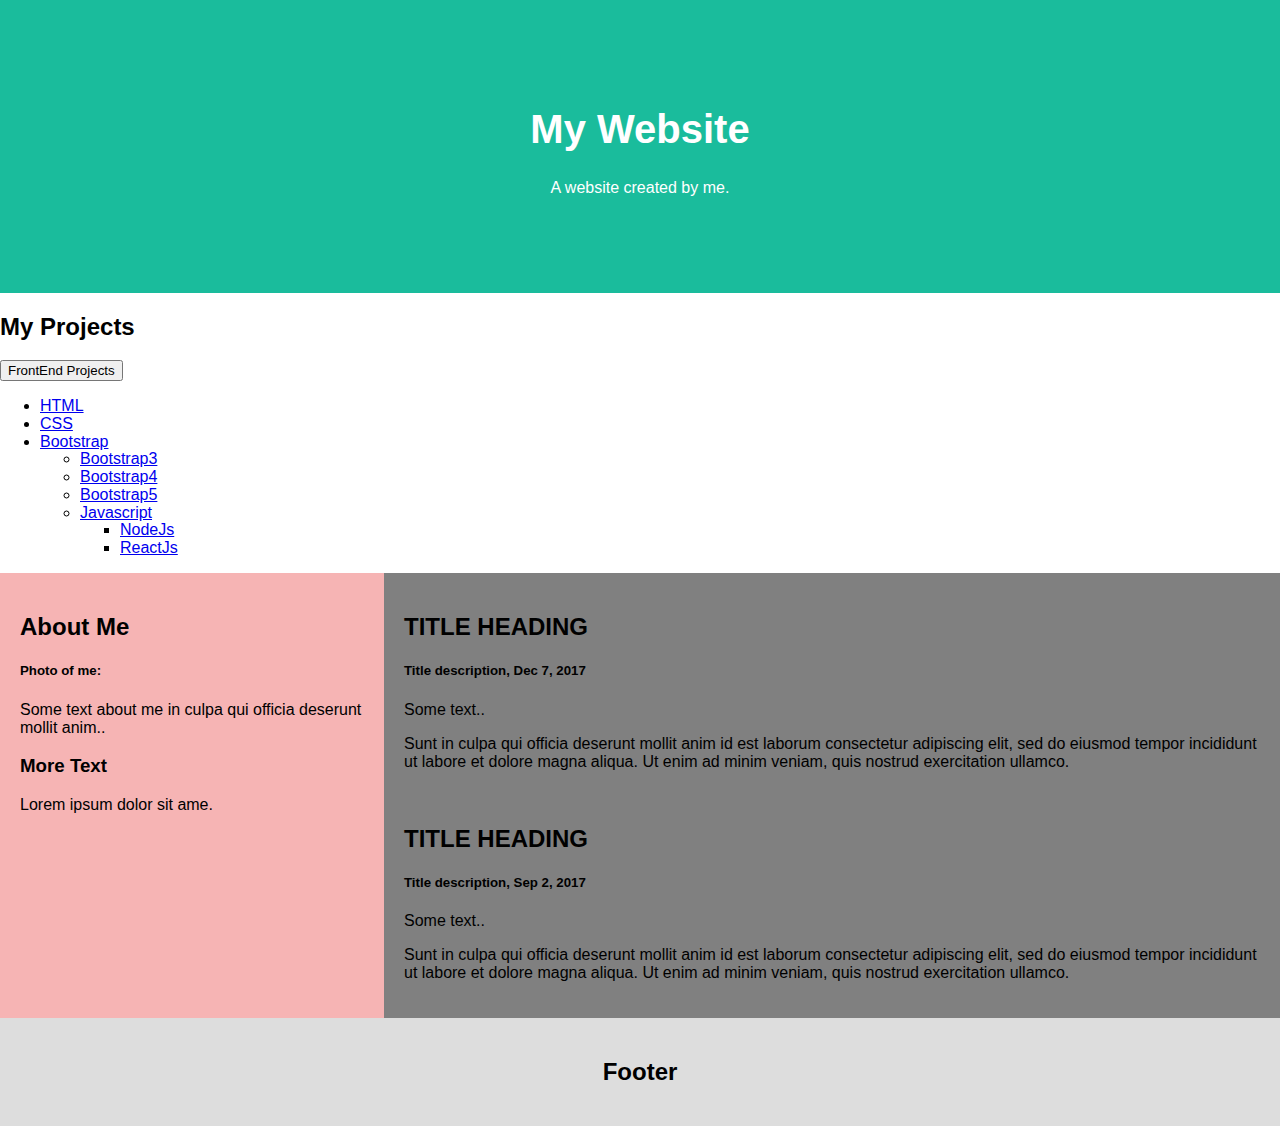
==== HTML Webssite/basic.html @ c89a9d4f "Add files via upload" ====
<!DOCTYPE html>
<html lang="en">
<head>
<title>Page Title</title>
<meta charset="UTF-8">
<meta name="viewport" content="width=device-width, initial-scale=1">
<link rel="stylesheet" href="styles.css">

</head>
<body>

<div class="header">
  <h1>My Website</h1>
  <p>A website created by me.</p>
</div>

<div class="container">
  <h2>My Projects</h2>
  <div class="dropdown">
    <button class="btn btn-default dropdown-toggle" type="button" data-toggle="dropdown">FrontEnd Projects
    <span class="caret"></span></button>
    <ul class="dropdown-menu">
      <li><a tabindex="-1" href="#">HTML</a></li>
      <li><a tabindex="-1" href="#">CSS</a></li>
      <li class="dropdown-submenu">
        <a class="test" tabindex="-1" href="Bootstrap">Bootstrap <span class="caret"></span></a>
        <ul class="dropdown-menu">
          <li><a tabindex="-1" href="/Bootstrap/bootstrap3.html">Bootstrap3<a></li>
            <li><a tabindex="-1" href="/Bootstrap/bootstrap4.html">Bootstrap4</a></li>
            <li><a tabindex="-1" href="/Bootstrap/bootstrap5.html">Bootstrap5</a></li>
              <li class="dropdown-submenu">
            <a class="test" href="#">Javascript<span class="caret"></span></a>
            <ul class="dropdown-menu">
              <li><a href="#">NodeJs</a></li>
              <li><a href="#">ReactJs</a></li>
            </ul>
          </li>
        </ul>
      </li>
    </ul>
  </div>
</div>


<div class="row">
  <div class="side">
    <h2>About Me</h2>
    <h5>Photo of me:</h5>
    <p>Some text about me in culpa qui officia deserunt mollit anim..</p>
    <h3>More Text</h3>
    <p>Lorem ipsum dolor sit ame.</p>
  </div>
  <div class="main">
    <h2>TITLE HEADING</h2>
    <h5>Title description, Dec 7, 2017</h5>
    <p>Some text..</p>
    <p>Sunt in culpa qui officia deserunt mollit anim id est laborum consectetur adipiscing elit, sed do eiusmod tempor incididunt ut labore et dolore magna aliqua. Ut enim ad minim veniam, quis nostrud exercitation ullamco.</p>
    <br>
    <h2>TITLE HEADING</h2>
    <h5>Title description, Sep 2, 2017</h5>
    <p>Some text..</p>
    <p>Sunt in culpa qui officia deserunt mollit anim id est laborum consectetur adipiscing elit, sed do eiusmod tempor incididunt ut labore et dolore magna aliqua. Ut enim ad minim veniam, quis nostrud exercitation ullamco.</p>
  </div>
</div>

<div class="footer">
  <h2>Footer</h2>
</div>

</body>
</html>
---- HTML Webssite/styles.css ----
* {
  box-sizing: border-box;
}

body {
  font-family: Arial, Helvetica, sans-serif;
  margin: 0;
}

/* Style the header */
.header {
  padding: 80px;
  text-align: center;
  background: #1abc9c;
  color: white;
}

/* Increase the font size of the h1 element */
.header h1 {
  font-size: 40px;
}

/* Style the top navigation bar */
.navbar {
  overflow: hidden;
  background-color: #359;
}

/* Style the navigation bar links */
.navbar a {
  float: left;
  display: block;
  color: rgb(26, 14, 14);
  text-align: center;
  padding: 14px 20px;
  text-decoration: none;
}

/* Right-aligned link */
.navbar a.right {
  float: right;
}

/* Change color on hover */
.navbar a:hover {
  background-color: #ddd;
  color: black;
}

/* Column container */
.row {  
  display: flex;
  flex-wrap: wrap;
}

/* Sidebar/left column */
.side {
  flex: 30%;
  background-color: #f6b4b4;
  padding: 20px;
}

/* Dropdown */ 
.dropdown{
text-align: justify;
padding: auto;

}
.dropdown-submenu {
    position: relative;
  }
  
  .dropdown-submenu .dropdown-menu {
    top: 0;
    left: 100%;
    margin-top: -1px;
  }
  

/* Main column */
.main {   
  flex: 70%;
  background-color: grey;
  padding: 20px;
}

/* Footer */
.footer {
  padding: 20px;
  text-align: center;
  background: #ddd;
}

/* Responsive layout - when the screen is less than 700px wide, make the two columns stack on top of each other instead of next to each other */
@media screen and (max-width: 700px) {
  .row {   
    flex-direction: column;
  }
}

/* Responsive layout - when the screen is less than 400px wide, make the navigation links stack on top of each other instead of next to each other */
@media screen and (max-width: 400px) {
  .navbar a {
    float: none;
    width:100%;
  }
}
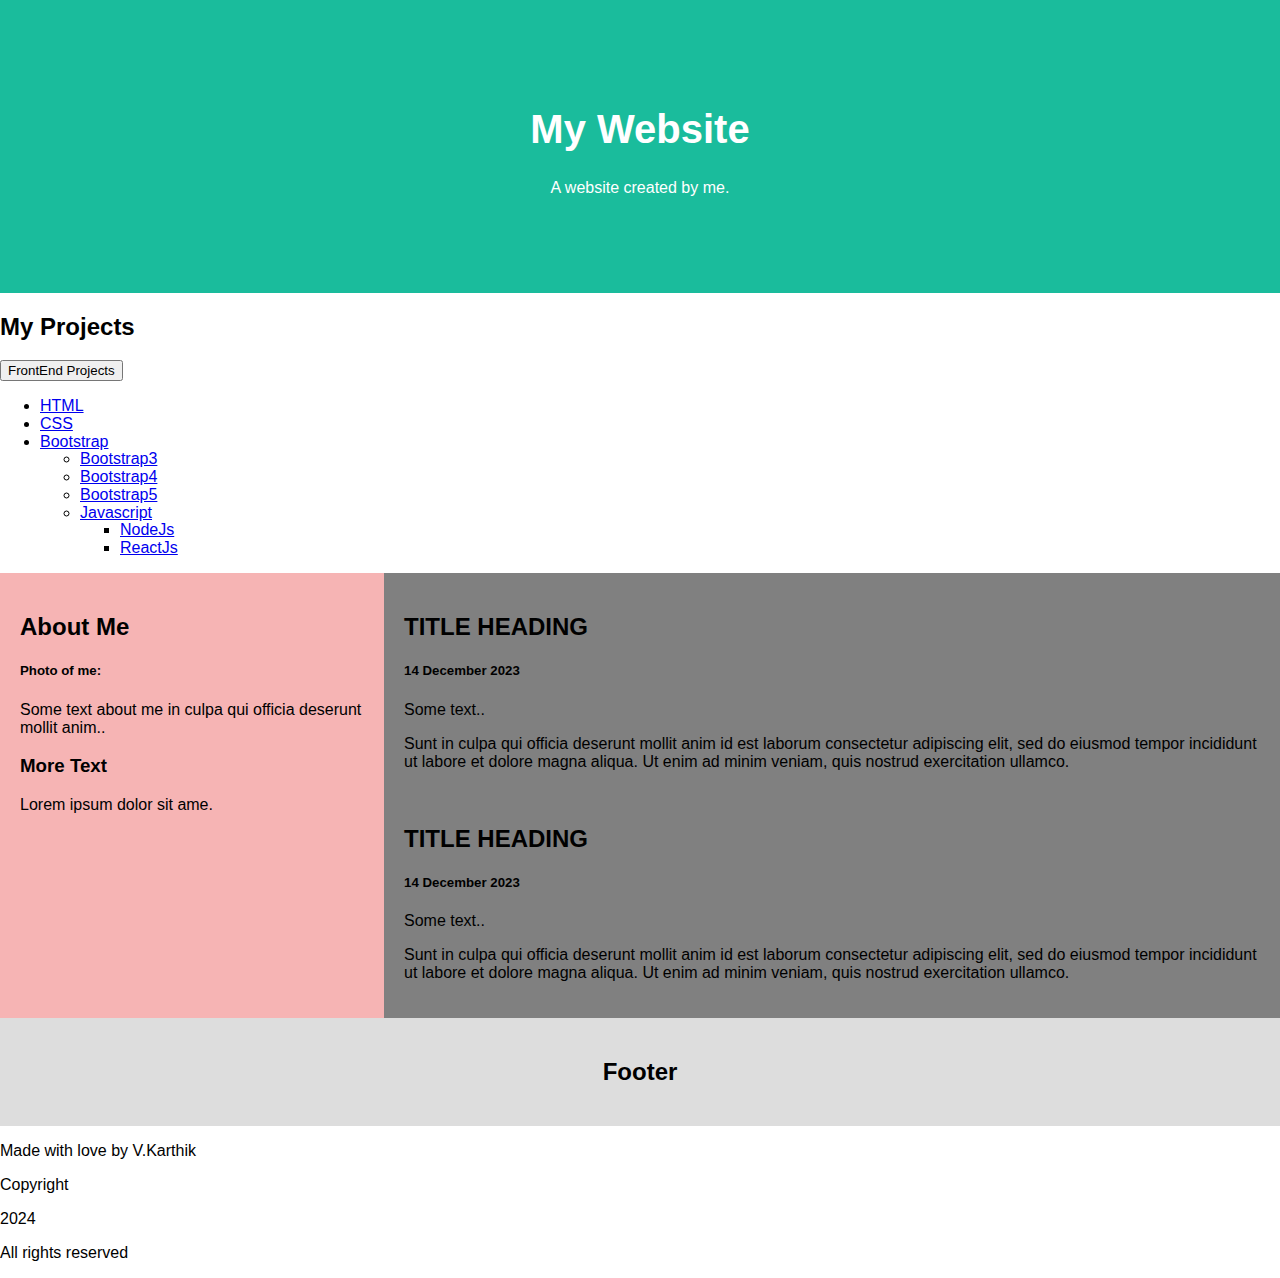
==== commit 09442c4d: "Update basic.html" ====
--- a/HTML Webssite/basic.html
+++ b/HTML Webssite/basic.html
@@ -52,12 +52,12 @@
   </div>
   <div class="main">
     <h2>TITLE HEADING</h2>
-    <h5>Title description, Dec 7, 2017</h5>
+    <h5>14 December 2023</h5>
     <p>Some text..</p>
     <p>Sunt in culpa qui officia deserunt mollit anim id est laborum consectetur adipiscing elit, sed do eiusmod tempor incididunt ut labore et dolore magna aliqua. Ut enim ad minim veniam, quis nostrud exercitation ullamco.</p>
     <br>
     <h2>TITLE HEADING</h2>
-    <h5>Title description, Sep 2, 2017</h5>
+    <h5>14 December 2023</h5>
     <p>Some text..</p>
     <p>Sunt in culpa qui officia deserunt mollit anim id est laborum consectetur adipiscing elit, sed do eiusmod tempor incididunt ut labore et dolore magna aliqua. Ut enim ad minim veniam, quis nostrud exercitation ullamco.</p>
   </div>
@@ -66,6 +66,11 @@
 <div class="footer">
   <h2>Footer</h2>
 </div>
-
+            <footer>
+              <p> Made with love by V.Karthik </p>
+              <p> Copyright</p>
+              <p> 2024</p>
+              <p> All rights reserved</p>
+            </footer>
 </body>
 </html>
